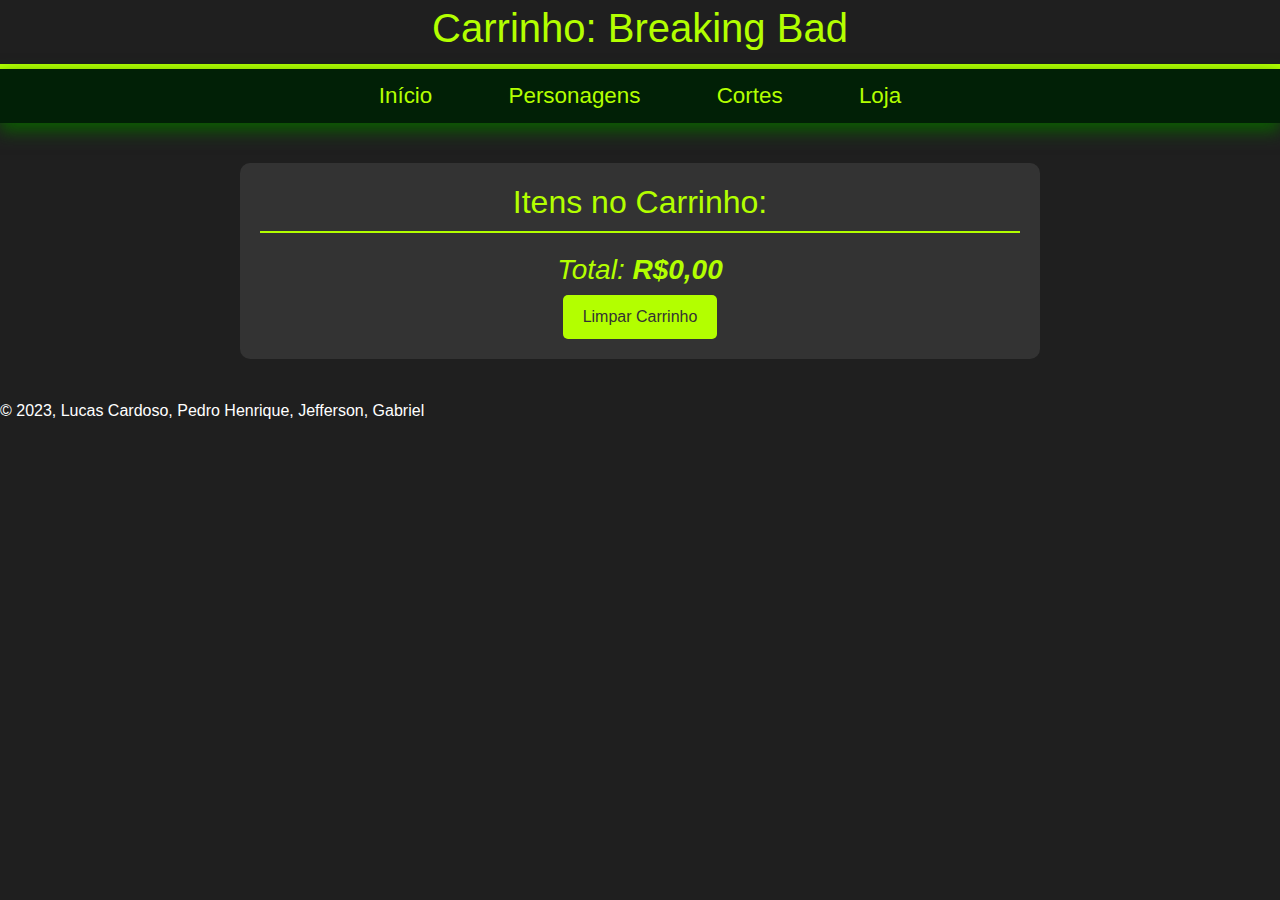
==== carrinho.html @ 90cfb570 "adicionado as tags css de grid para a página de Cortes, código limpo e detalhado e correções de inco" ====
<!DOCTYPE html>
<html lang="pt-br">

<head>
    <meta charset="UTF-8">
    <meta name="viewport" content="width=device-width, initial-scale=1">
    <meta name="description" content="Carrinho de Compras - Loja Breaking Bad">
    <meta name="keywords" content="Breaking Bad, Loja, Carrinho">
    <meta name="author" content="Lucas Cardoso ">
    <title>Carrinho - Loja Breaking Bad</title>
    <link rel="shortcut icon" href="imagens/breakingbad2.jfif" alt="Foto Breaking Bad">
    <link rel="stylesheet" href="https://stackpath.bootstrapcdn.com/bootstrap/4.3.1/css/bootstrap.min.css">
    <link rel="stylesheet" href="style.css">
</head>

<!DOCTYPE html>
<html lang="pt-br">

<head>
    <meta charset="UTF-8">
    <meta name="viewport" content="width=device-width, initial-scale=1">
    <meta name="description" content="Carrinho de Compras - Loja Breaking Bad">
    <meta name="keywords" content="Breaking Bad, Loja, Carrinho">
    <meta name="author" content="Lucas Cardoso ">
    <title>Carrinho | Loja Breaking Bad</title>
    <link rel="shortcut icon" href="imagens/breakingbad2.jfif" alt="Foto Breaking Bad">
    <link rel="stylesheet" href="style.css">
</head>

<body onload="carregarCarrinho()">
    <header>
        <h1>Carrinho: Breaking Bad</h1>
    </header>

    <nav>
        <a href="index.html">Início</a>
        <a href="personagens.html">Personagens</a>
        <a href="cortes.html">Cortes</a>
        <a href="loja.html">Loja</a>
    </nav>

    <section class="product">
        <h2>Itens no Carrinho:</h2>
        <h3 id="total">Total: <strong>R$0,00</h3></strong>
        <button class="btn-buy" onclick="limparCarrinho()">Limpar Carrinho</button>
    </section>

    <footer>
        <p>© 2023, Lucas Cardoso, Pedro Henrique, Jefferson, Gabriel</p>
    </footer>


</body>

</html>


</body>

</html>
---- style.css ----
body {
  font-family: "Roboto", Arial, sans-serif;
  margin: 0;
  padding: 0;
  background-color: #1f1f1f;
  color: #fff;
  line-height: 1.5;
}

@font-face {
  font-family: "HeartBreakingBadFont";
  src: url("fonts/HeartBreakingBadFont.woff2") format("woff2");
  font-weight: normal;
  font-style: normal;
}

.botao-imagem {
  position: absolute;
  top: 50%;
  background-color: #b3ff00;
  border: none;
  border-radius: 50%;
  width: 50px;
  height: 50px;
  cursor: pointer;
  display: flex;
  justify-content: center;
  align-items: center;
  font-size: 20px;
  color: #1f1f1f;
  transition: background-color 0.3s;
}

.botao-imagem:hover {
  background-color: #4ccf6d;
}

.botao-retroceder {
  left: 130px;
  transform: translateY(-50%);
}

.botao-avançar {
  right: 130px;
  transform: translateY(-50%);
}

.titulo-principal {
  font-family: "HeartBreakingBadFont", sans-serif;
  font-size: 80px;
  margin: 0;
  padding: 0;
}

header {
  background-color: #1f1f1f;
  padding: 4px 4px;
  text-align: center;
  color: #b3ff00;
  box-shadow: 0 4px 8px rgba(0, 0, 0, 0.1);
  border-bottom: 5px solid #b3ff00;
}

.header-image {
  width: 80%;
  height: 50vh;
  object-fit: cover;
  display: block;
  margin: 20px auto;
  border-radius: 10px;
  box-shadow: 0px 4px 10px rgba(0, 0, 0, 0.5);
}

header a,
nav a,
.post a {
  transition: color 0.3s, background-color 0.3s;
}

header a:hover {
  color: #b3ff00;
}

nav {
  background-color: #012006;
  padding: 10px 0;
  text-align: center;
  font-size: 1.4em;
  position: sticky;
  top: 0;
  z-index: 1000;
  box-shadow: 0 8px 16px rgba(11, 94, 0, 0.993);
}

nav a {
  color: #b3ff00;
  margin: 0 20px;
  text-decoration: none;
  padding: 10px 15px;
  border-radius: 5px;
  transition: background-color 0.3s, color 0.3s;
}

nav a:hover,
nav a:focus,
nav a:active {
  background-color: #b3ff00;
  color: #333;
}

.characters-container {
  display: flex;
  flex-wrap: wrap;
  justify-content: space-around;
  margin: 0 auto;
  max-width: 1600px;
  padding: 25px;
  font-size: medium;
}

.character {
  flex-basis: calc(50% - 40px);
  box-sizing: border-box;
  margin: 20px;
  padding: 20px;
  background-color: #333;
  border-radius: 15px;
  box-shadow: 0 4px 8px rgba(0, 0, 0, 0.1);
  transition: transform 0.3s, box-shadow 0.3s;
  font-family: "Times New Roman", Times, serif;
  font-size: 19px;
}

.character:hover {
  transform: translateY(-10px);
  box-shadow: 0 8px 16px rgba(0, 0, 0, 0.2);
}

.character img {
  width: 80px;
  height: auto;
  border-radius: 50%;
  margin-right: 15px;
}

.character-info {
  display: flex;
  align-items: center;
}

h2,
aside h3,
.post h2,
.post p {
  color: #b3ff00;
}

aside {
  background-color: #333;
  padding: 10px 20px;
  border-radius: 30px;
  width: 390px;
  margin-right: 20px;
  margin-left: 35px;
  box-shadow: 0 8px 16px rgba(11, 94, 0, 0.993);
  border: 2px solid #b3ff00;
  clear: both;
}

aside ul li a {
  color: #4ccf6d;
  text-decoration: none;
  font-weight: 500;
  padding: 5px 10px;
  border-radius: 5px;
  transition: background-color 0.3s, color 0.3s;
  background: rgba(0, 0, 0, 0.1);
}

aside ul li a:hover,
aside ul li a:focus {
  background-color: #4ccf6d;
  color: #1f1f1f;
  text-decoration: underline;
}

aside a img {
  margin-right: 5px;
  vertical-align: middle;
}

.post {
  background-color: #1e1e1e;
  padding: 40px;
  margin-bottom: 40px;
  border: 1px solid #b3ff00;
  border-radius: 35px;
  margin: 20px 40px 40px;
  box-shadow: 0 8px 16px rgba(11, 94, 0, 0.993);
}

.post p {
  color: #ddd;
  font-size: 21px;
  line-height: 1.6;
  margin-bottom: 40px;
  font-family: "Times New Roman", Times, serif;
}

.post a {
  color: #000000;
  text-decoration: none;
  background-color: #98b94a;
  padding: 8px 12px;
  border-radius: 3px;
  transition: background-color 0.3s, color 0.3s;
}

.post a:hover {
  background-color: #333;
  color: #b3ff00;
}

.episode,
.episode1,
.episode2,
.episode3 {
  max-width: 800px;
  margin: 20px auto;
  padding: 5px 10px 20px 10px;
  background-color: #333;
  border-radius: 10px;
  transition: background-color 0.3s;
  display: flex;
  flex-direction: column;
  align-items: center;
  border: 3px solid #b3ff00;
  margin-top: 30px;
  border-radius: 5px;
}

.episode:hover {
  background-color: #444;
}

.episode img {
  width: 100%;
  height: auto;
  border-radius: 10px;
  margin-bottom: 15px;
}

.product {
  max-width: 800px;
  margin: 40px auto;
  padding: 20px;
  background-color: #333;
  border-radius: 10px;
  text-align: center;
  transition: all 0.5s;
}

.product:hover {
  transform: translate(-5px, -5px);
}

.product h2 {
  margin-bottom: 20px;
  border-bottom: 2px solid #b3ff00;
  padding-bottom: 10px;
}

.cart-item {
  background-color: #1f1f1f;
  border: 1px solid #b3ff00;
  padding: 20px;
  margin-bottom: 20px;
  display: flex;
  align-items: center;
  justify-content: space-between;
}

.cart-item img {
  max-width: 70px;
  margin-right: 20px;
}

.cart-item p {
  flex: 1;
  margin: 0 10px;
}

.btn-buy {
  background-color: #b3ff00;
  color: #333;
  padding: 10px 20px;
  border: none;
  cursor: pointer;
  border-radius: 5px;
}

.btn-buy:hover {
  background-color: #4ccf6d;
}

.footer {
  background-color: #1f1f1f;
  padding: 10px;
  text-align: center;
  color: #b3ff00;
  bottom: 0;
  width: 100%;
  box-sizing: border-box;
  display: flex;
  justify-content: center;
  align-items: flex-end;
}

.link-icon {
  width: 24px;
  height: 24px;
}

a {
  color: aqua;
}

@media (max-width: 768px) {
  body {
    font-size: 16px;
  }

  .titulo-principal {
    font-size: 50px;
  }

  .botao-imagem {
    width: 40px;
    height: 40px;
    font-size: 18px;
  }

  .botao-retroceder {
    left: 30px;
  }

  .botao-avançar {
    right: 30px;
  }

  header {
    padding: 2px 2px;
  }

  .header-image {
    width: 100%;
    height: 30vh;
  }

  nav {
    font-size: 1.2em;
  }

  .characters-container {
    padding: 15px;
  }

  .character {
    flex-basis: 100%;
    margin: 10px;
    padding: 10px;
  }

  aside {
    width: 100%;
    margin: 10px 0;
  }

  .post {
    margin: 10px 20px 20px;
  }

  .episode {
    max-width: 100%;
    margin: 10px 0;
  }

  .product {
    max-width: 100%;
    margin: 20px 0;
  }

  .footer {
    display: flex;
    justify-content: center;
    align-items: flex-end;
  }
}

.back-to-top {
  display: none;
  position: fixed;
  bottom: 20px;
  right: 20px;
  background-color: rgba(11, 94, 0, 0.993);
  color: whitesmoke;
  border-radius: 50%;
  cursor: pointer;
  font-size: 20px;
  z-index: 1010;
  opacity: 0.9;
  transition: opacity 0.3s, transform 0.3s;
  box-shadow: 0 4px 12px rgba(0, 0, 0, 0.4);
  text-align: center;
  border: 1px solid #333;
  width: 50px;
  height: 50px;
  line-height: 50px;
}

.back-to-top i {
  line-height: 50px;
}

#total {
  color: #b3ff00;
  font-style: italic;
}

#grade {
    grid-template-rows: repeat(7, 1fr);
    grid-template-columns: 50% 50%;
  
    grid-template-areas:
      "titulo-principal titulo-principal"
      "nav nav"
      "episode episode"
      "episode1 episode1"
      "episode2 episode2"
      "episode3 episode3"
      "footer footer";
  }
---- style.css ----
body {
  font-family: "Roboto", Arial, sans-serif;
  margin: 0;
  padding: 0;
  background-color: #1f1f1f;
  color: #fff;
  line-height: 1.5;
}

@font-face {
  font-family: "HeartBreakingBadFont";
  src: url("fonts/HeartBreakingBadFont.woff2") format("woff2");
  font-weight: normal;
  font-style: normal;
}

.botao-imagem {
  position: absolute;
  top: 50%;
  background-color: #b3ff00;
  border: none;
  border-radius: 50%;
  width: 50px;
  height: 50px;
  cursor: pointer;
  display: flex;
  justify-content: center;
  align-items: center;
  font-size: 20px;
  color: #1f1f1f;
  transition: background-color 0.3s;
}

.botao-imagem:hover {
  background-color: #4ccf6d;
}

.botao-retroceder {
  left: 130px;
  transform: translateY(-50%);
}

.botao-avançar {
  right: 130px;
  transform: translateY(-50%);
}

.titulo-principal {
  font-family: "HeartBreakingBadFont", sans-serif;
  font-size: 80px;
  margin: 0;
  padding: 0;
}

header {
  background-color: #1f1f1f;
  padding: 4px 4px;
  text-align: center;
  color: #b3ff00;
  box-shadow: 0 4px 8px rgba(0, 0, 0, 0.1);
  border-bottom: 5px solid #b3ff00;
}

.header-image {
  width: 80%;
  height: 50vh;
  object-fit: cover;
  display: block;
  margin: 20px auto;
  border-radius: 10px;
  box-shadow: 0px 4px 10px rgba(0, 0, 0, 0.5);
}

header a,
nav a,
.post a {
  transition: color 0.3s, background-color 0.3s;
}

header a:hover {
  color: #b3ff00;
}

nav {
  background-color: #012006;
  padding: 10px 0;
  text-align: center;
  font-size: 1.4em;
  position: sticky;
  top: 0;
  z-index: 1000;
  box-shadow: 0 8px 16px rgba(11, 94, 0, 0.993);
}

nav a {
  color: #b3ff00;
  margin: 0 20px;
  text-decoration: none;
  padding: 10px 15px;
  border-radius: 5px;
  transition: background-color 0.3s, color 0.3s;
}

nav a:hover,
nav a:focus,
nav a:active {
  background-color: #b3ff00;
  color: #333;
}

.characters-container {
  display: flex;
  flex-wrap: wrap;
  justify-content: space-around;
  margin: 0 auto;
  max-width: 1600px;
  padding: 25px;
  font-size: medium;
}

.character {
  flex-basis: calc(50% - 40px);
  box-sizing: border-box;
  margin: 20px;
  padding: 20px;
  background-color: #333;
  border-radius: 15px;
  box-shadow: 0 4px 8px rgba(0, 0, 0, 0.1);
  transition: transform 0.3s, box-shadow 0.3s;
  font-family: "Times New Roman", Times, serif;
  font-size: 19px;
}

.character:hover {
  transform: translateY(-10px);
  box-shadow: 0 8px 16px rgba(0, 0, 0, 0.2);
}

.character img {
  width: 80px;
  height: auto;
  border-radius: 50%;
  margin-right: 15px;
}

.character-info {
  display: flex;
  align-items: center;
}

h2,
aside h3,
.post h2,
.post p {
  color: #b3ff00;
}

aside {
  background-color: #333;
  padding: 10px 20px;
  border-radius: 30px;
  width: 390px;
  margin-right: 20px;
  margin-left: 35px;
  box-shadow: 0 8px 16px rgba(11, 94, 0, 0.993);
  border: 2px solid #b3ff00;
  clear: both;
}

aside ul li a {
  color: #4ccf6d;
  text-decoration: none;
  font-weight: 500;
  padding: 5px 10px;
  border-radius: 5px;
  transition: background-color 0.3s, color 0.3s;
  background: rgba(0, 0, 0, 0.1);
}

aside ul li a:hover,
aside ul li a:focus {
  background-color: #4ccf6d;
  color: #1f1f1f;
  text-decoration: underline;
}

aside a img {
  margin-right: 5px;
  vertical-align: middle;
}

.post {
  background-color: #1e1e1e;
  padding: 40px;
  margin-bottom: 40px;
  border: 1px solid #b3ff00;
  border-radius: 35px;
  margin: 20px 40px 40px;
  box-shadow: 0 8px 16px rgba(11, 94, 0, 0.993);
}

.post p {
  color: #ddd;
  font-size: 21px;
  line-height: 1.6;
  margin-bottom: 40px;
  font-family: "Times New Roman", Times, serif;
}

.post a {
  color: #000000;
  text-decoration: none;
  background-color: #98b94a;
  padding: 8px 12px;
  border-radius: 3px;
  transition: background-color 0.3s, color 0.3s;
}

.post a:hover {
  background-color: #333;
  color: #b3ff00;
}

.episode,
.episode1,
.episode2,
.episode3 {
  max-width: 800px;
  margin: 20px auto;
  padding: 5px 10px 20px 10px;
  background-color: #333;
  border-radius: 10px;
  transition: background-color 0.3s;
  display: flex;
  flex-direction: column;
  align-items: center;
  border: 3px solid #b3ff00;
  margin-top: 30px;
  border-radius: 5px;
}

.episode:hover {
  background-color: #444;
}

.episode img {
  width: 100%;
  height: auto;
  border-radius: 10px;
  margin-bottom: 15px;
}

.product {
  max-width: 800px;
  margin: 40px auto;
  padding: 20px;
  background-color: #333;
  border-radius: 10px;
  text-align: center;
  transition: all 0.5s;
}

.product:hover {
  transform: translate(-5px, -5px);
}

.product h2 {
  margin-bottom: 20px;
  border-bottom: 2px solid #b3ff00;
  padding-bottom: 10px;
}

.cart-item {
  background-color: #1f1f1f;
  border: 1px solid #b3ff00;
  padding: 20px;
  margin-bottom: 20px;
  display: flex;
  align-items: center;
  justify-content: space-between;
}

.cart-item img {
  max-width: 70px;
  margin-right: 20px;
}

.cart-item p {
  flex: 1;
  margin: 0 10px;
}

.btn-buy {
  background-color: #b3ff00;
  color: #333;
  padding: 10px 20px;
  border: none;
  cursor: pointer;
  border-radius: 5px;
}

.btn-buy:hover {
  background-color: #4ccf6d;
}

.footer {
  background-color: #1f1f1f;
  padding: 10px;
  text-align: center;
  color: #b3ff00;
  bottom: 0;
  width: 100%;
  box-sizing: border-box;
  display: flex;
  justify-content: center;
  align-items: flex-end;
}

.link-icon {
  width: 24px;
  height: 24px;
}

a {
  color: aqua;
}

@media (max-width: 768px) {
  body {
    font-size: 16px;
  }

  .titulo-principal {
    font-size: 50px;
  }

  .botao-imagem {
    width: 40px;
    height: 40px;
    font-size: 18px;
  }

  .botao-retroceder {
    left: 30px;
  }

  .botao-avançar {
    right: 30px;
  }

  header {
    padding: 2px 2px;
  }

  .header-image {
    width: 100%;
    height: 30vh;
  }

  nav {
    font-size: 1.2em;
  }

  .characters-container {
    padding: 15px;
  }

  .character {
    flex-basis: 100%;
    margin: 10px;
    padding: 10px;
  }

  aside {
    width: 100%;
    margin: 10px 0;
  }

  .post {
    margin: 10px 20px 20px;
  }

  .episode {
    max-width: 100%;
    margin: 10px 0;
  }

  .product {
    max-width: 100%;
    margin: 20px 0;
  }

  .footer {
    display: flex;
    justify-content: center;
    align-items: flex-end;
  }
}

.back-to-top {
  display: none;
  position: fixed;
  bottom: 20px;
  right: 20px;
  background-color: rgba(11, 94, 0, 0.993);
  color: whitesmoke;
  border-radius: 50%;
  cursor: pointer;
  font-size: 20px;
  z-index: 1010;
  opacity: 0.9;
  transition: opacity 0.3s, transform 0.3s;
  box-shadow: 0 4px 12px rgba(0, 0, 0, 0.4);
  text-align: center;
  border: 1px solid #333;
  width: 50px;
  height: 50px;
  line-height: 50px;
}

.back-to-top i {
  line-height: 50px;
}

#total {
  color: #b3ff00;
  font-style: italic;
}

#grade {
    grid-template-rows: repeat(7, 1fr);
    grid-template-columns: 50% 50%;
  
    grid-template-areas:
      "titulo-principal titulo-principal"
      "nav nav"
      "episode episode"
      "episode1 episode1"
      "episode2 episode2"
      "episode3 episode3"
      "footer footer";
  }
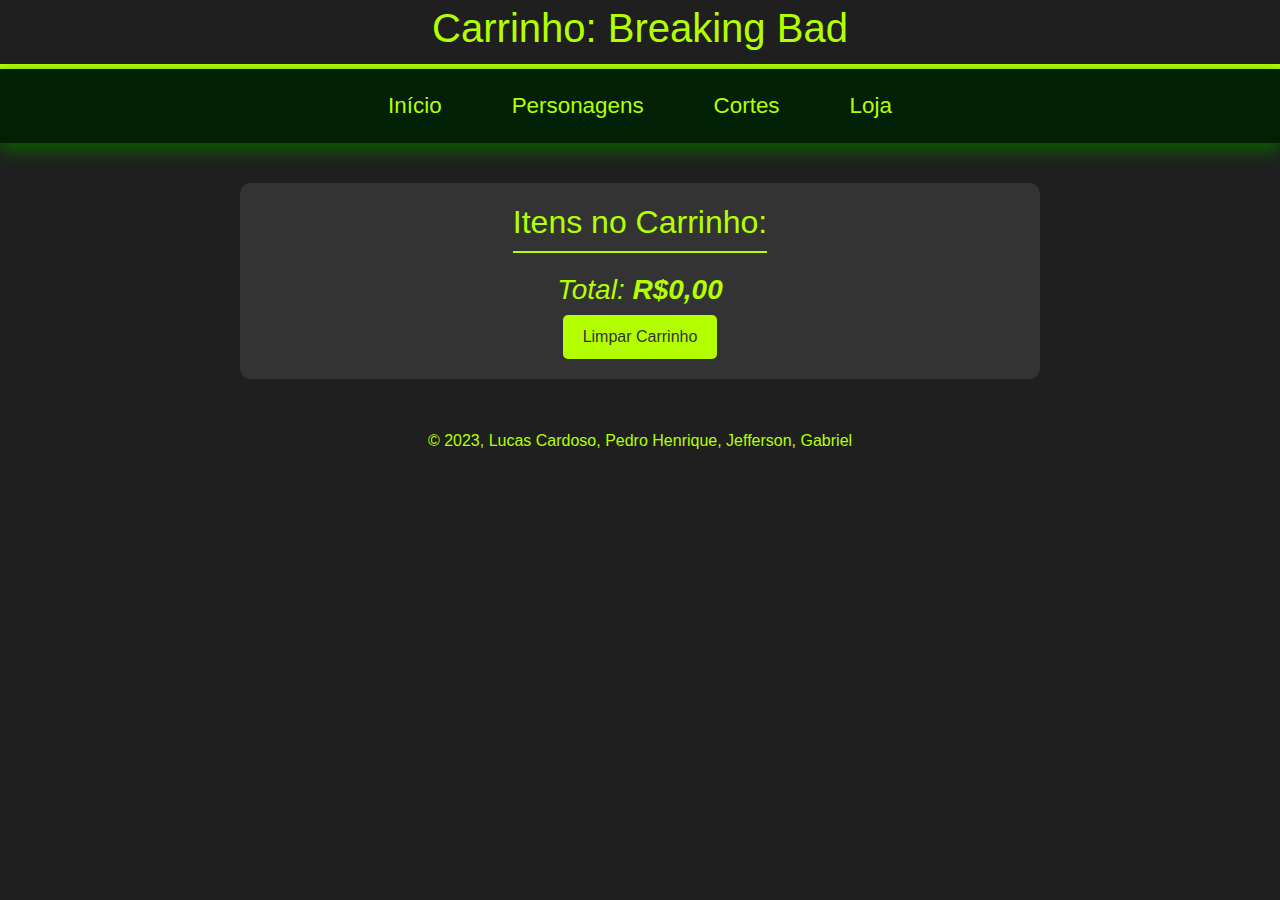
==== commit 7b16d9d5: "Correção do footer na página Carrinho." ====
--- a/carrinho.html
+++ b/carrinho.html
@@ -45,7 +45,7 @@
         <button class="btn-buy" onclick="limparCarrinho()">Limpar Carrinho</button>
     </section>
 
-    <footer>
+    <footer class="footer">
         <p>© 2023, Lucas Cardoso, Pedro Henrique, Jefferson, Gabriel</p>
     </footer>
 
--- a/style.css
+++ b/style.css
@@ -59,6 +59,8 @@
   color: #b3ff00;
   box-shadow: 0 4px 8px rgba(0, 0, 0, 0.1);
   border-bottom: 5px solid #b3ff00;
+  display: flex;
+  justify-content: center;
 }
 
 .header-image {
@@ -90,6 +92,10 @@
   top: 0;
   z-index: 1000;
   box-shadow: 0 8px 16px rgba(11, 94, 0, 0.993);
+  display: flex;
+  flex-wrap: nowrap;
+  flex-direction: row;
+  justify-content: center;
 }
 
 nav a {
@@ -221,10 +227,8 @@
   color: #b3ff00;
 }
 
-.episode,
-.episode1,
-.episode2,
-.episode3 {
+
+.clip {
   max-width: 800px;
   margin: 20px auto;
   padding: 5px 10px 20px 10px;
@@ -239,25 +243,71 @@
   border-radius: 5px;
 }
 
-.episode:hover {
+.clip:hover {
   background-color: #444;
 }
 
-.episode img {
+.clip img {
   width: 100%;
   height: auto;
   border-radius: 10px;
   margin-bottom: 15px;
 }
 
+/*#grade_produtos {
+  display: grid;
+
+  grid-template-columns: 1fr 800px 1fr;
+  grid-template-rows: 705.9px repeat(5, 1fr);
+
+  grid-template-areas:
+    ". p1 ."
+    ". p2 ."
+    ". p3 ."
+    ". p4 ."
+    ". p5 ."
+    ". p6 ."
+  ;
+}
+
+#p1 {
+  grid-area: p1;
+}
+
+#p2 {
+  grid-area: p2;
+}
+
+#p3 {
+  grid-area: p3;
+}
+
+#p4 {
+  grid-area: p4;
+}
+
+#p5 {
+  grid-area: p5;
+}
+
+#p6 {
+  grid-area: p6;
+}
+*/
+
 .product {
-  max-width: 800px;
+  width: 800px;
   margin: 40px auto;
   padding: 20px;
   background-color: #333;
   border-radius: 10px;
   text-align: center;
   transition: all 0.5s;
+  grid-area: product;
+  display: flex;
+  flex-direction: column;
+  align-items: center;
+
 }
 
 .product:hover {
@@ -314,6 +364,7 @@
   display: flex;
   justify-content: center;
   align-items: flex-end;
+  
 }
 
 .link-icon {
@@ -427,16 +478,3 @@
   font-style: italic;
 }
 
-#grade {
-    grid-template-rows: repeat(7, 1fr);
-    grid-template-columns: 50% 50%;
-  
-    grid-template-areas:
-      "titulo-principal titulo-principal"
-      "nav nav"
-      "episode episode"
-      "episode1 episode1"
-      "episode2 episode2"
-      "episode3 episode3"
-      "footer footer";
-  }--- a/style.css
+++ b/style.css
@@ -59,6 +59,8 @@
   color: #b3ff00;
   box-shadow: 0 4px 8px rgba(0, 0, 0, 0.1);
   border-bottom: 5px solid #b3ff00;
+  display: flex;
+  justify-content: center;
 }
 
 .header-image {
@@ -90,6 +92,10 @@
   top: 0;
   z-index: 1000;
   box-shadow: 0 8px 16px rgba(11, 94, 0, 0.993);
+  display: flex;
+  flex-wrap: nowrap;
+  flex-direction: row;
+  justify-content: center;
 }
 
 nav a {
@@ -221,10 +227,8 @@
   color: #b3ff00;
 }
 
-.episode,
-.episode1,
-.episode2,
-.episode3 {
+
+.clip {
   max-width: 800px;
   margin: 20px auto;
   padding: 5px 10px 20px 10px;
@@ -239,25 +243,71 @@
   border-radius: 5px;
 }
 
-.episode:hover {
+.clip:hover {
   background-color: #444;
 }
 
-.episode img {
+.clip img {
   width: 100%;
   height: auto;
   border-radius: 10px;
   margin-bottom: 15px;
 }
 
+/*#grade_produtos {
+  display: grid;
+
+  grid-template-columns: 1fr 800px 1fr;
+  grid-template-rows: 705.9px repeat(5, 1fr);
+
+  grid-template-areas:
+    ". p1 ."
+    ". p2 ."
+    ". p3 ."
+    ". p4 ."
+    ". p5 ."
+    ". p6 ."
+  ;
+}
+
+#p1 {
+  grid-area: p1;
+}
+
+#p2 {
+  grid-area: p2;
+}
+
+#p3 {
+  grid-area: p3;
+}
+
+#p4 {
+  grid-area: p4;
+}
+
+#p5 {
+  grid-area: p5;
+}
+
+#p6 {
+  grid-area: p6;
+}
+*/
+
 .product {
-  max-width: 800px;
+  width: 800px;
   margin: 40px auto;
   padding: 20px;
   background-color: #333;
   border-radius: 10px;
   text-align: center;
   transition: all 0.5s;
+  grid-area: product;
+  display: flex;
+  flex-direction: column;
+  align-items: center;
+
 }
 
 .product:hover {
@@ -314,6 +364,7 @@
   display: flex;
   justify-content: center;
   align-items: flex-end;
+  
 }
 
 .link-icon {
@@ -427,16 +478,3 @@
   font-style: italic;
 }
 
-#grade {
-    grid-template-rows: repeat(7, 1fr);
-    grid-template-columns: 50% 50%;
-  
-    grid-template-areas:
-      "titulo-principal titulo-principal"
-      "nav nav"
-      "episode episode"
-      "episode1 episode1"
-      "episode2 episode2"
-      "episode3 episode3"
-      "footer footer";
-  }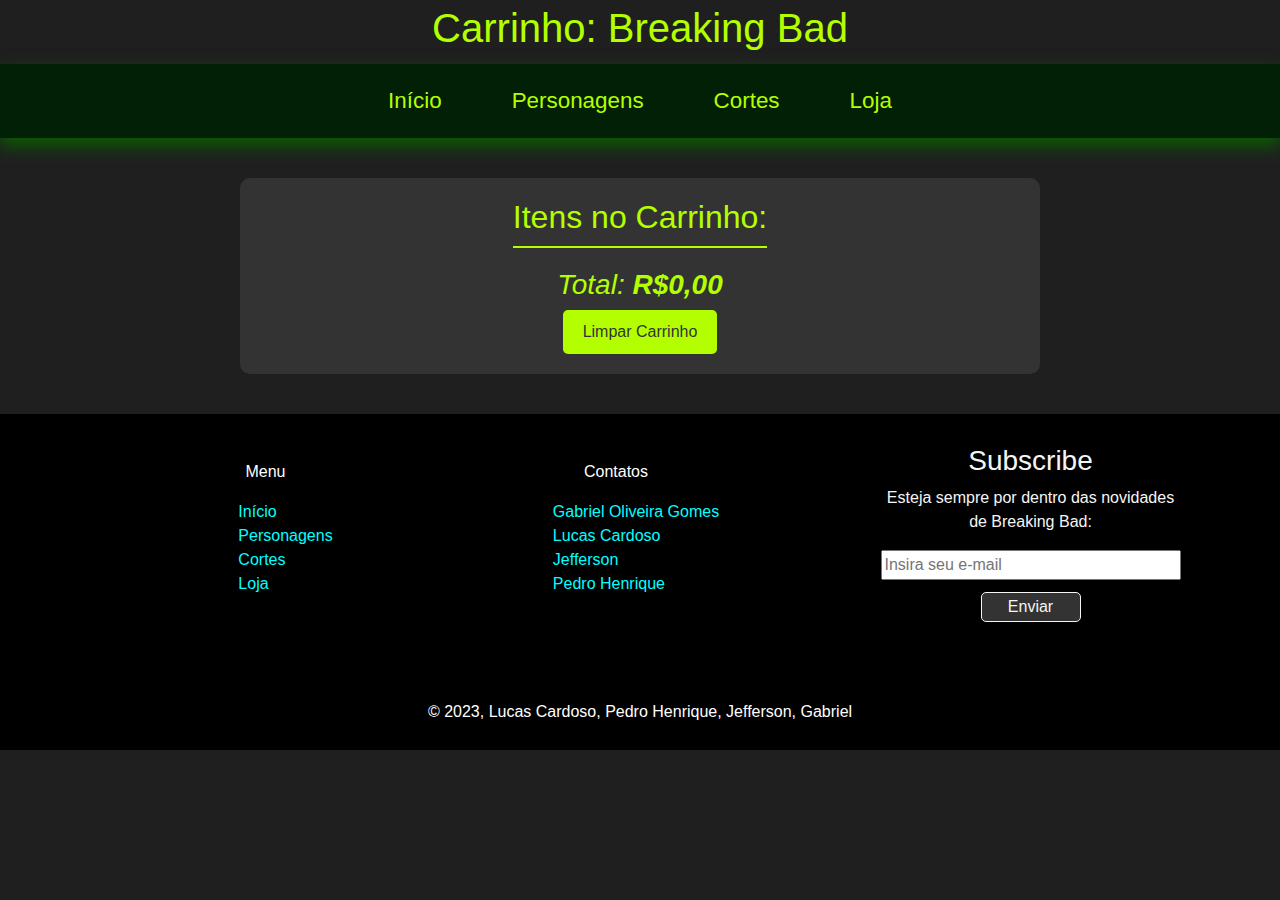
==== commit 1ebe50fc: "retirada a estrutura de pasta pages" ====
--- a/carrinho.html
+++ b/carrinho.html
@@ -1,60 +1,92 @@
-<!DOCTYPE html>
-<html lang="pt-br">
-
-<head>
-    <meta charset="UTF-8">
-    <meta name="viewport" content="width=device-width, initial-scale=1">
-    <meta name="description" content="Carrinho de Compras - Loja Breaking Bad">
-    <meta name="keywords" content="Breaking Bad, Loja, Carrinho">
-    <meta name="author" content="Lucas Cardoso ">
-    <title>Carrinho - Loja Breaking Bad</title>
-    <link rel="shortcut icon" href="imagens/breakingbad2.jfif" alt="Foto Breaking Bad">
-    <link rel="stylesheet" href="https://stackpath.bootstrapcdn.com/bootstrap/4.3.1/css/bootstrap.min.css">
-    <link rel="stylesheet" href="style.css">
-</head>
-
-<!DOCTYPE html>
-<html lang="pt-br">
-
-<head>
-    <meta charset="UTF-8">
-    <meta name="viewport" content="width=device-width, initial-scale=1">
-    <meta name="description" content="Carrinho de Compras - Loja Breaking Bad">
-    <meta name="keywords" content="Breaking Bad, Loja, Carrinho">
-    <meta name="author" content="Lucas Cardoso ">
-    <title>Carrinho | Loja Breaking Bad</title>
-    <link rel="shortcut icon" href="imagens/breakingbad2.jfif" alt="Foto Breaking Bad">
-    <link rel="stylesheet" href="style.css">
-</head>
-
-<body onload="carregarCarrinho()">
-    <header>
-        <h1>Carrinho: Breaking Bad</h1>
-    </header>
-
-    <nav>
-        <a href="index.html">Início</a>
-        <a href="personagens.html">Personagens</a>
-        <a href="cortes.html">Cortes</a>
-        <a href="loja.html">Loja</a>
-    </nav>
-
-    <section class="product">
-        <h2>Itens no Carrinho:</h2>
-        <h3 id="total">Total: <strong>R$0,00</h3></strong>
-        <button class="btn-buy" onclick="limparCarrinho()">Limpar Carrinho</button>
-    </section>
-
-    <footer class="footer">
-        <p>© 2023, Lucas Cardoso, Pedro Henrique, Jefferson, Gabriel</p>
-    </footer>
-
-
-</body>
-
-</html>
-
-
-</body>
-
+<!DOCTYPE html>
+<html lang="pt-br">
+
+<head>
+    <meta charset="UTF-8">
+    <meta name="viewport" content="width=device-width, initial-scale=1">
+    <meta name="description" content="Carrinho de Compras - Loja Breaking Bad">
+    <meta name="keywords" content="Breaking Bad, Loja, Carrinho">
+    <meta name="author" content="Lucas Cardoso ">
+    <title>Carrinho - Loja Breaking Bad</title>
+    <link rel="shortcut icon" href="imagens/breakingbad2.jfif" alt="Foto Breaking Bad">
+    <link rel="stylesheet" href="https://stackpath.bootstrapcdn.com/bootstrap/4.3.1/css/bootstrap.min.css">
+    <link rel="stylesheet" href="/css/style.css">
+</head>
+
+<!DOCTYPE html>
+<html lang="pt-br">
+
+<head>
+    <meta charset="UTF-8">
+    <meta name="viewport" content="width=device-width, initial-scale=1">
+    <meta name="description" content="Carrinho de Compras - Loja Breaking Bad">
+    <meta name="keywords" content="Breaking Bad, Loja, Carrinho">
+    <meta name="author" content="Lucas Cardoso ">
+    <title>Carrinho | Loja Breaking Bad</title>
+    <link rel="shortcut icon" href="imagens/breakingbad2.jfif" alt="Foto Breaking Bad">
+    <link rel="stylesheet" href="style.css">
+</head>
+
+<body onload="carregarCarrinho()">
+    <header>
+        <h1>Carrinho: Breaking Bad</h1>
+    </header>
+
+    <nav>
+        <a href="index.html">Início</a>
+        <a href="personagens.html">Personagens</a>
+        <a href="cortes.html">Cortes</a>
+        <a href="loja.html">Loja</a>
+    </nav>
+
+    <section class="product">
+        <h2>Itens no Carrinho:</h2>
+        <h3 id="total">Total: <strong>R$0,00</h3></strong>
+        <button class="btn-buy" onclick="limparCarrinho()">Limpar Carrinho</button>
+    </section>
+
+    <!-- Rodapé da página -->
+    <footer class="footer-bottom">
+        <div id="grade">
+            <div class="nav_footer">
+                <p>Menu</p>
+                <ul class="footer_list">
+                    <li><a href="/index.html">Início</a></li>
+                    <li><a href="personagens.html">Personagens</a></li>
+                    <li><a href="cortes.html">Cortes</a></li>
+                    <li><a href="loja.html">Loja</a></li>
+                </ul>
+            </div>
+
+            <div class="nav_contact">
+                <p>Contatos</p>
+                <ul class="footer_list">
+                    <li><a href="https://www.linkedin.com/in/gabriel-oliveira-pm/">Gabriel Oliveira Gomes</a></li>
+                    <li><a href="#">Lucas Cardoso</a></li>
+                    <li><a href="#">Jefferson</a></li>
+                    <li><a href="#">Pedro Henrique</a></li>
+                </ul>
+            </div>
+
+            <div class="footer_sub">
+                <h3 class="recomendacao_title">Subscribe</h3>
+                <p>Esteja sempre por dentro das novidades de Breaking Bad:</p>
+                <input id="inputVideo" type="url" placeholder="Insira seu e-mail">
+                <button id="buttonInputVideo">Enviar</button>
+            </div>
+
+        </div>
+        </div>
+
+        <p>© 2023, Lucas Cardoso, Pedro Henrique, Jefferson, Gabriel</p>
+    </footer>
+
+
+</body>
+
+</html>
+
+
+</body>
+
 </html>--- a/css/style.css
+++ b/css/style.css
@@ -0,0 +1,611 @@
+body {
+  font-family: "Roboto", Arial, sans-serif;
+  margin: 0;
+  padding: 0;
+  background-color: #1f1f1f;
+  color: #fff;
+  line-height: 1.5;
+}
+
+@font-face {
+  font-family: "HeartBreakingBadFont";
+  src: url("/breakingbad_projeto_final/fonts/HeartBreakingBadFont.woff2")
+    format("woff2");
+  font-weight: normal;
+  font-style: normal;
+}
+
+.botao-imagem {
+  position: absolute;
+  top: 50%;
+  background-color: #b3ff00;
+  border: none;
+  border-radius: 50%;
+  width: 50px;
+  height: 50px;
+  cursor: pointer;
+  display: flex;
+  justify-content: center;
+  align-items: center;
+  font-size: 20px;
+  color: #1f1f1f;
+  transition: background-color 0.3s;
+}
+
+.botao-imagem:hover {
+  background-color: #4ccf6d;
+}
+
+.botao-retroceder {
+  left: 130px;
+  transform: translateY(-50%);
+}
+
+.botao-avançar {
+  right: 130px;
+  transform: translateY(-50%);
+}
+
+.titulo-principal {
+  font-family: "HeartBreakingBadFont", sans-serif;
+  font-size: 80px;
+  margin: 0;
+  padding: 0;
+}
+
+header {
+  background-color: #1f1f1f;
+  padding: 4px 4px;
+  text-align: center;
+  color: #b3ff00;
+  box-shadow: 0 4px 8px rgba(0, 0, 0, 0.1);
+  display: flex;
+  justify-content: center;
+}
+
+.header-image {
+  width: 80%;
+  height: 50vh;
+  object-fit: cover;
+  display: block;
+  margin: 20px auto;
+  border-radius: 10px;
+  box-shadow: 0px 4px 10px rgba(0, 0, 0, 0.5);
+}
+
+header a,
+nav a,
+.post a {
+  transition: color 0.3s, background-color 0.3s;
+}
+
+header a:hover {
+  color: #b3ff00;
+}
+
+nav {
+  background-color: #012006;
+  padding: 10px 0;
+  text-align: center;
+  font-size: 1.4em;
+  position: sticky;
+  top: 0;
+  z-index: 1000;
+  box-shadow: 0 8px 16px rgba(11, 94, 0, 0.993);
+  display: flex;
+  flex-wrap: nowrap;
+  flex-direction: row;
+  justify-content: center;
+}
+
+nav a {
+  color: #b3ff00;
+  margin: 0 20px;
+  text-decoration: none;
+  padding: 10px 15px;
+  border-radius: 5px;
+  transition: background-color 0.3s, color 0.3s;
+}
+
+nav a:hover,
+nav a:focus,
+nav a:active {
+  background-color: #b3ff00;
+  color: #333;
+}
+
+.characters-container {
+  display: flex;
+  flex-wrap: wrap;
+  justify-content: space-around;
+  margin: 0 auto;
+  max-width: 1600px;
+  padding: 25px;
+  font-size: medium;
+}
+
+.character {
+  flex-basis: calc(50% - 40px);
+  box-sizing: border-box;
+  margin: 20px;
+  padding: 20px;
+  background-color: #333;
+  border-radius: 15px;
+  box-shadow: 0 4px 8px rgba(0, 0, 0, 0.1);
+  transition: transform 0.3s, box-shadow 0.3s;
+  font-family: "Times New Roman", Times, serif;
+  font-size: 19px;
+}
+
+.character:hover {
+  transform: translateY(-10px);
+  box-shadow: 0 8px 16px rgba(0, 0, 0, 0.2);
+}
+
+.character img {
+  width: 80px;
+  height: auto;
+  border-radius: 50%;
+  margin-right: 15px;
+}
+
+.character-info {
+  display: flex;
+  align-items: center;
+}
+
+h2,
+aside h3,
+.post h2,
+.post p {
+  color: #b3ff00;
+}
+
+aside {
+  background-color: #333;
+  padding: 10px 20px;
+  border-radius: 30px;
+  width: 390px;
+  margin-right: 20px;
+  margin-left: 35px;
+  box-shadow: 0 8px 16px rgba(11, 94, 0, 0.993);
+  border: 2px solid #b3ff00;
+  clear: both;
+}
+
+aside ul li a {
+  color: #4ccf6d;
+  text-decoration: none;
+  font-weight: 500;
+  padding: 5px 10px;
+  border-radius: 5px;
+  transition: background-color 0.3s, color 0.3s;
+  background: rgba(0, 0, 0, 0.1);
+}
+
+aside ul li a:hover,
+aside ul li a:focus {
+  background-color: #4ccf6d;
+  color: #1f1f1f;
+  text-decoration: underline;
+}
+
+aside a img {
+  margin-right: 5px;
+  vertical-align: middle;
+}
+
+.post {
+  background-color: #1e1e1e;
+  padding: 40px;
+  margin-bottom: 40px;
+  border: 1px solid #b3ff00;
+  border-radius: 35px;
+  margin: 20px 40px 40px;
+}
+
+.postimg {
+  background-color: #1e1e1e;
+  padding: 45px;
+  margin-bottom: 20px;
+  border: 1px solid rgba(205, 219, 203, 0.993);
+  border-radius: 35px;
+  box-shadow: 0 8px 16px rgba(205, 219, 203, 0.993);
+  transition: transform 0.3s, box-shadow 0.3s;
+  display: flex;
+  flex-direction: row;
+  flex-wrap: nowrap;
+  justify-content: space-between;
+  max-width: 90%;
+  margin-left: auto;
+  margin-right: auto;
+}
+
+.postimg iframe {
+  transition: transform 0.3s, box-shadow 0.3s;
+  border-radius: 20px;
+  margin-right: 10px;
+}
+
+.postimg iframe:hover {
+  transform: scale(1.05);
+  box-shadow: 0 8px 16px rgba(255, 255, 255, 0.6);
+}
+
+.post p {
+  color: #ddd;
+  font-size: 21px;
+  line-height: 1.6;
+  margin-bottom: 40px;
+  font-family: "Times New Roman", Times, serif;
+}
+
+.post a {
+  color: #000000;
+  text-decoration: none;
+  background-color: #98b94a;
+  padding: 8px 12px;
+  border-radius: 3px;
+  transition: background-color 0.3s, color 0.3s;
+}
+
+.post a:hover {
+  background-color: #333;
+  color: #b3ff00;
+}
+
+.trailer {
+  display: flex;
+  flex-wrap: nowrap;
+  width: 150px;
+}
+
+#b1 {
+  color: #000000;
+  text-decoration: none;
+  background-color: #98b94a;
+  padding: 8px 12px;
+  border-radius: 3px;
+  transition: background-color 0.3s, color 0.3s;
+}
+
+#b1 :hover {
+  background-color: #333;
+  color: #b3ff00;
+}
+
+.clip {
+  max-width: 800px;
+  margin: 40px auto;
+  padding: 5px 10px 20px 10px;
+  background-color: #333;
+  border-radius: 10px;
+  transition: background-color 0.3s;
+  display: flex;
+  flex-direction: column;
+  align-items: center;
+  margin-top: 30px;
+  border-radius: 10px;
+}
+
+.clip:hover {
+  background-color: #444;
+}
+
+.clip img {
+  width: 100%;
+  height: auto;
+  border-radius: 10px;
+  margin-bottom: 15px;
+}
+
+/*#grade_produtos {
+  display: grid;
+
+  grid-template-columns: 1fr 800px 1fr;
+  grid-template-rows: 705.9px repeat(5, 1fr);
+
+  grid-template-areas:
+    ". p1 ."
+    ". p2 ."
+    ". p3 ."
+    ". p4 ."
+    ". p5 ."
+    ". p6 ."
+  ;
+}
+
+#p1 {
+  grid-area: p1;
+}
+
+#p2 {
+  grid-area: p2;
+}
+
+#p3 {
+  grid-area: p3;
+}
+
+#p4 {
+  grid-area: p4;
+}
+
+#p5 {
+  grid-area: p5;
+}
+
+#p6 {
+  grid-area: p6;
+}
+*/
+
+.product {
+  width: 800px;
+  margin: 40px auto;
+  padding: 20px;
+  background-color: #333;
+  border-radius: 10px;
+  text-align: center;
+  transition: all 0.5s;
+  grid-area: product;
+  display: flex;
+  flex-direction: column;
+  align-items: center;
+}
+
+.product:hover {
+  transform: translate(-5px, -5px);
+}
+
+.product h2 {
+  margin-bottom: 20px;
+  border-bottom: 2px solid #b3ff00;
+  padding-bottom: 10px;
+}
+
+.cart-item {
+  background-color: #1f1f1f;
+  border: 1px solid #b3ff00;
+  padding: 20px;
+  margin-bottom: 20px;
+  display: flex;
+  align-items: center;
+  justify-content: space-between;
+}
+
+.cart-item img {
+  max-width: 70px;
+  margin-right: 20px;
+}
+
+.cart-item p {
+  flex: 1;
+  margin: 0 10px;
+}
+
+.btn-buy {
+  background-color: #b3ff00;
+  color: #333;
+  padding: 10px 20px;
+  border: none;
+  cursor: pointer;
+  border-radius: 5px;
+}
+
+.btn-buy:hover {
+  background-color: #4ccf6d;
+}
+
+body,
+html {
+  height: 100%;
+  margin: 0;
+  padding: 0;
+  display: flex;
+  flex-direction: column;
+}
+
+.container-fluid {
+  flex: 1;
+}
+
+.footer {
+  width: 100%;
+  border-radius: 25px;
+}
+
+.footer-bottom {
+  padding: 10px 0;
+  text-align: center;
+  background-color: #000000;
+}
+
+.link-icon {
+  width: 24px;
+  height: 24px;
+}
+
+a {
+  color: aqua;
+}
+
+@media (max-width: 768px) {
+  body {
+    font-size: 16px;
+  }
+
+  .titulo-principal {
+    font-size: 50px;
+  }
+
+  .botao-imagem {
+    width: 40px;
+    height: 40px;
+    font-size: 18px;
+  }
+
+  .botao-retroceder {
+    left: 30px;
+  }
+
+  .botao-avançar {
+    right: 30px;
+  }
+
+  header {
+    padding: 2px 2px;
+  }
+
+  .header-image {
+    width: 100%;
+    height: 30vh;
+  }
+
+  nav {
+    font-size: 1.2em;
+  }
+
+  .characters-container {
+    padding: 15px;
+  }
+
+  .character {
+    flex-basis: 100%;
+    margin: 10px;
+    padding: 10px;
+  }
+
+  aside {
+    width: 100%;
+    margin: 10px 0;
+  }
+
+  .post {
+    margin: 10px 20px 20px;
+  }
+
+  .episode {
+    max-width: 100%;
+    margin: 10px 0;
+  }
+
+  .product {
+    max-width: 100%;
+    margin: 20px 0;
+  }
+
+  .footer {
+    display: flex;
+    justify-content: center;
+    align-items: flex-end;
+  }
+}
+
+.back-to-top {
+  display: none;
+  position: fixed;
+  bottom: 20px;
+  right: 20px;
+  background-color: rgba(11, 94, 0, 0.993);
+  color: whitesmoke;
+  border-radius: 50%;
+  cursor: pointer;
+  font-size: 20px;
+  z-index: 1010;
+  opacity: 0.9;
+  transition: opacity 0.3s, transform 0.3s;
+  box-shadow: 0 4px 12px rgba(0, 0, 0, 0.4);
+  text-align: center;
+  border: 1px solid #333;
+  width: 50px;
+  height: 50px;
+  line-height: 50px;
+}
+
+.back-to-top i {
+  line-height: 50px;
+}
+
+#total {
+  color: #b3ff00;
+  font-style: italic;
+}
+
+#inputVideo {
+  width: 300px;
+  display: flex;
+  justify-content: center;
+}
+
+#buttonInputVideo {
+  width: 100px;
+  height: 30px;
+  margin-top: 12px;
+  border: 1px solid whitesmoke;
+  background-color: #333;
+  color: whitesmoke;
+  cursor: pointer;
+  border-radius: 5px;
+}
+
+.recomendacao_cont {
+  max-width: 800px;
+  margin: 20px auto;
+  padding: 5px 10px 20px 10px;
+  background-color: #333;
+  border-radius: 10px;
+  transition: background-color 0.3s;
+  display: flex;
+  flex-direction: column;
+  align-items: center;
+  margin-top: 30px;
+  border-radius: 10px;
+  color: whitesmoke;
+}
+
+.teste_footer {
+  display: flex;
+  justify-content: center;
+}
+
+.footer_list li {
+  list-style: none;
+  text-align: start;
+}
+
+/* Grid do Footer */
+
+#grade {
+  display: grid;
+
+  grid-template-rows: 6rem 6rem;
+  grid-template-columns: 12rem 14rem 15rem ;
+
+  grid-template-areas:
+    "nav_footer nav_contact footer_sub"
+    "nav_footer nav_contact footer_sub"
+    "nav_footer nav_contact footer_sub"
+    "nav_footer nav_contact footer_sub";
+
+  grid-gap: 5px;
+  justify-items: center;
+  align-items: center;
+  justify-content: space-evenly;
+  align-content: space-evenly;
+  margin: 4rem 2rem 5px 2rem;
+}
+
+.footer_sub {
+  max-width: 800px;
+  margin: 20px auto;
+  padding: 5px 10px 20px 10px;
+  border-radius: 10px;
+  transition: background-color 0.3s;
+  display: flex;
+  flex-direction: column;
+  align-items: center;
+  margin-top: 30px;
+  border-radius: 10px;
+  color: whitesmoke;
+}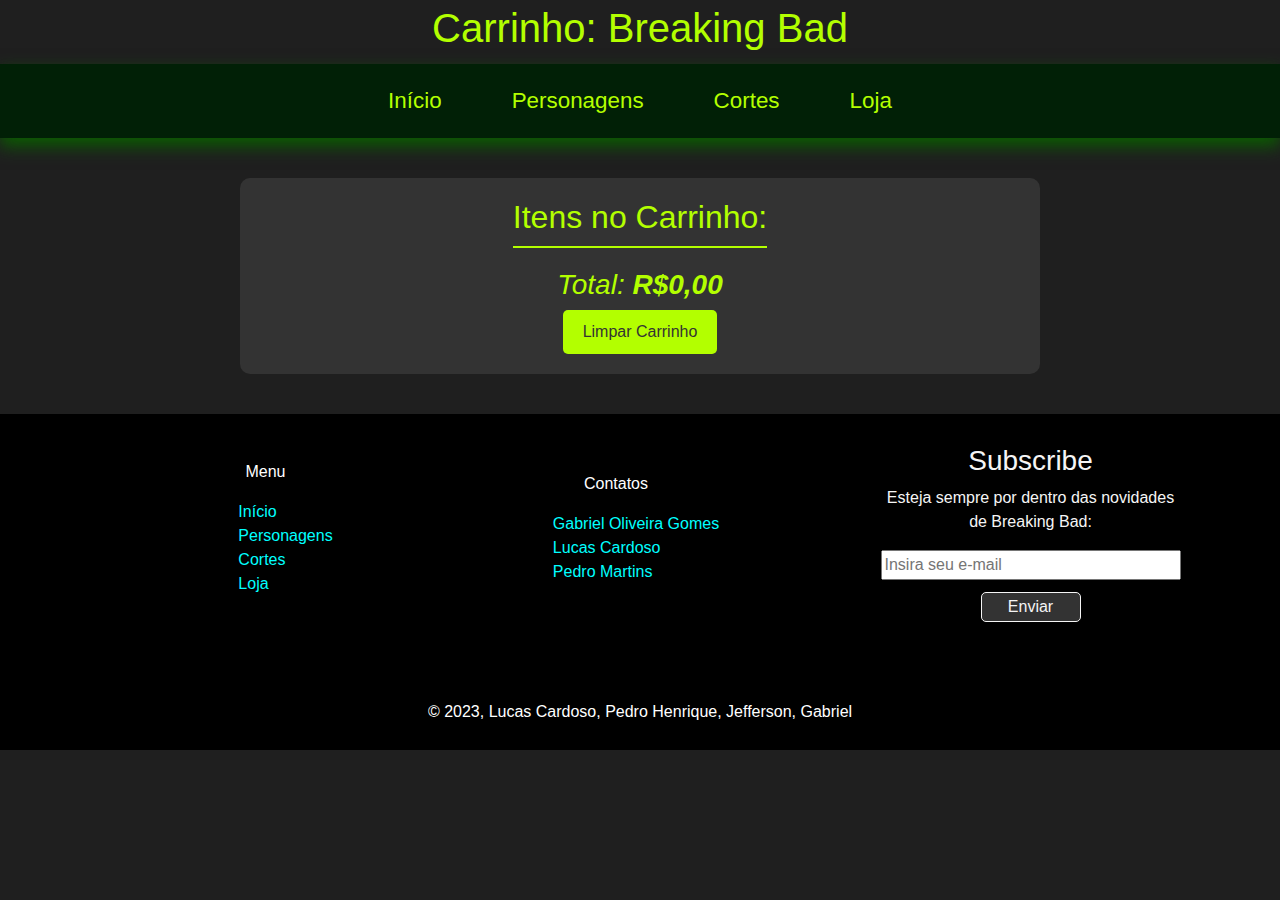
==== commit 095f8def: "Alteração no footer" ====
--- a/carrinho.html
+++ b/carrinho.html
@@ -1,92 +1,91 @@
-<!DOCTYPE html>
-<html lang="pt-br">
-
-<head>
-    <meta charset="UTF-8">
-    <meta name="viewport" content="width=device-width, initial-scale=1">
-    <meta name="description" content="Carrinho de Compras - Loja Breaking Bad">
-    <meta name="keywords" content="Breaking Bad, Loja, Carrinho">
-    <meta name="author" content="Lucas Cardoso ">
-    <title>Carrinho - Loja Breaking Bad</title>
-    <link rel="shortcut icon" href="imagens/breakingbad2.jfif" alt="Foto Breaking Bad">
-    <link rel="stylesheet" href="https://stackpath.bootstrapcdn.com/bootstrap/4.3.1/css/bootstrap.min.css">
-    <link rel="stylesheet" href="/css/style.css">
-</head>
-
-<!DOCTYPE html>
-<html lang="pt-br">
-
-<head>
-    <meta charset="UTF-8">
-    <meta name="viewport" content="width=device-width, initial-scale=1">
-    <meta name="description" content="Carrinho de Compras - Loja Breaking Bad">
-    <meta name="keywords" content="Breaking Bad, Loja, Carrinho">
-    <meta name="author" content="Lucas Cardoso ">
-    <title>Carrinho | Loja Breaking Bad</title>
-    <link rel="shortcut icon" href="imagens/breakingbad2.jfif" alt="Foto Breaking Bad">
-    <link rel="stylesheet" href="style.css">
-</head>
-
-<body onload="carregarCarrinho()">
-    <header>
-        <h1>Carrinho: Breaking Bad</h1>
-    </header>
-
-    <nav>
-        <a href="index.html">Início</a>
-        <a href="personagens.html">Personagens</a>
-        <a href="cortes.html">Cortes</a>
-        <a href="loja.html">Loja</a>
-    </nav>
-
-    <section class="product">
-        <h2>Itens no Carrinho:</h2>
-        <h3 id="total">Total: <strong>R$0,00</h3></strong>
-        <button class="btn-buy" onclick="limparCarrinho()">Limpar Carrinho</button>
-    </section>
-
-    <!-- Rodapé da página -->
-    <footer class="footer-bottom">
-        <div id="grade">
-            <div class="nav_footer">
-                <p>Menu</p>
-                <ul class="footer_list">
-                    <li><a href="/index.html">Início</a></li>
-                    <li><a href="personagens.html">Personagens</a></li>
-                    <li><a href="cortes.html">Cortes</a></li>
-                    <li><a href="loja.html">Loja</a></li>
-                </ul>
-            </div>
-
-            <div class="nav_contact">
-                <p>Contatos</p>
-                <ul class="footer_list">
-                    <li><a href="https://www.linkedin.com/in/gabriel-oliveira-pm/">Gabriel Oliveira Gomes</a></li>
-                    <li><a href="#">Lucas Cardoso</a></li>
-                    <li><a href="#">Jefferson</a></li>
-                    <li><a href="#">Pedro Henrique</a></li>
-                </ul>
-            </div>
-
-            <div class="footer_sub">
-                <h3 class="recomendacao_title">Subscribe</h3>
-                <p>Esteja sempre por dentro das novidades de Breaking Bad:</p>
-                <input id="inputVideo" type="url" placeholder="Insira seu e-mail">
-                <button id="buttonInputVideo">Enviar</button>
-            </div>
-
-        </div>
-        </div>
-
-        <p>© 2023, Lucas Cardoso, Pedro Henrique, Jefferson, Gabriel</p>
-    </footer>
-
-
-</body>
-
-</html>
-
-
-</body>
-
+<!DOCTYPE html>
+<html lang="pt-br">
+
+<head>
+    <meta charset="UTF-8">
+    <meta name="viewport" content="width=device-width, initial-scale=1">
+    <meta name="description" content="Carrinho de Compras - Loja Breaking Bad">
+    <meta name="keywords" content="Breaking Bad, Loja, Carrinho">
+    <meta name="author" content="Lucas Cardoso ">
+    <title>Carrinho - Loja Breaking Bad</title>
+    <link rel="shortcut icon" href="imagens/breakingbad2.jfif" alt="Foto Breaking Bad">
+    <link rel="stylesheet" href="https://stackpath.bootstrapcdn.com/bootstrap/4.3.1/css/bootstrap.min.css">
+    <link rel="stylesheet" href="/css/style.css">
+</head>
+
+<!DOCTYPE html>
+<html lang="pt-br">
+
+<head>
+    <meta charset="UTF-8">
+    <meta name="viewport" content="width=device-width, initial-scale=1">
+    <meta name="description" content="Carrinho de Compras - Loja Breaking Bad">
+    <meta name="keywords" content="Breaking Bad, Loja, Carrinho">
+    <meta name="author" content="Lucas Cardoso ">
+    <title>Carrinho | Loja Breaking Bad</title>
+    <link rel="shortcut icon" href="imagens/breakingbad2.jfif" alt="Foto Breaking Bad">
+    <link rel="stylesheet" href="css/style.css">
+</head>
+
+<body onload="carregarCarrinho()">
+    <header>
+        <h1>Carrinho: Breaking Bad</h1>
+    </header>
+
+    <nav>
+        <a href="index.html">Início</a>
+        <a href="personagens.html">Personagens</a>
+        <a href="cortes.html">Cortes</a>
+        <a href="loja.html">Loja</a>
+    </nav>
+
+    <section class="product">
+        <h2>Itens no Carrinho:</h2>
+        <h3 id="total">Total: <strong>R$0,00</h3></strong>
+        <button class="btn-buy" onclick="limparCarrinho()">Limpar Carrinho</button>
+    </section>
+
+    <!-- Rodapé da página -->
+    <footer class="footer-bottom">
+        <div id="grade">
+            <div class="nav_footer">
+                <p>Menu</p>
+                <ul class="footer_list">
+                    <li><a href="/index.html">Início</a></li>
+                    <li><a href="personagens.html">Personagens</a></li>
+                    <li><a href="cortes.html">Cortes</a></li>
+                    <li><a href="loja.html">Loja</a></li>
+                </ul>
+            </div>
+
+            <div class="nav_contact">
+                <p>Contatos</p>
+                <ul class="footer_list">
+                    <li><a href="https://www.linkedin.com/in/gabriel-oliveira-pm/">Gabriel Oliveira Gomes</a></li>
+                    <li><a href="https://www.linkedin.com/in/lucas-cardoso-weidner-871165205/">Lucas Cardoso</a></li>
+                    <li><a href="https://www.linkedin.com/in/pedro-martins-130b82297/">Pedro Martins</a></li>
+                </ul>
+            </div>
+
+            <div class="footer_sub">
+                <h3 class="recomendacao_title">Subscribe</h3>
+                <p>Esteja sempre por dentro das novidades de Breaking Bad:</p>
+                <input id="inputVideo" type="url" placeholder="Insira seu e-mail">
+                <button id="buttonInputVideo">Enviar</button>
+            </div>
+
+        </div>
+        </div>
+
+        <p>© 2023, Lucas Cardoso, Pedro Henrique, Jefferson, Gabriel</p>
+    </footer>
+
+
+</body>
+
+</html>
+
+
+</body>
+
 </html>--- a/css/style.css
+++ b/css/style.css
@@ -9,8 +9,7 @@
 
 @font-face {
   font-family: "HeartBreakingBadFont";
-  src: url("/breakingbad_projeto_final/fonts/HeartBreakingBadFont.woff2")
-    format("woff2");
+  src: url("/fonts/HeartBreakingBadFont.woff2");
   font-weight: normal;
   font-style: normal;
 }
--- a/css/style.css
+++ b/css/style.css
@@ -9,8 +9,7 @@
 
 @font-face {
   font-family: "HeartBreakingBadFont";
-  src: url("/breakingbad_projeto_final/fonts/HeartBreakingBadFont.woff2")
-    format("woff2");
+  src: url("/fonts/HeartBreakingBadFont.woff2");
   font-weight: normal;
   font-style: normal;
 }
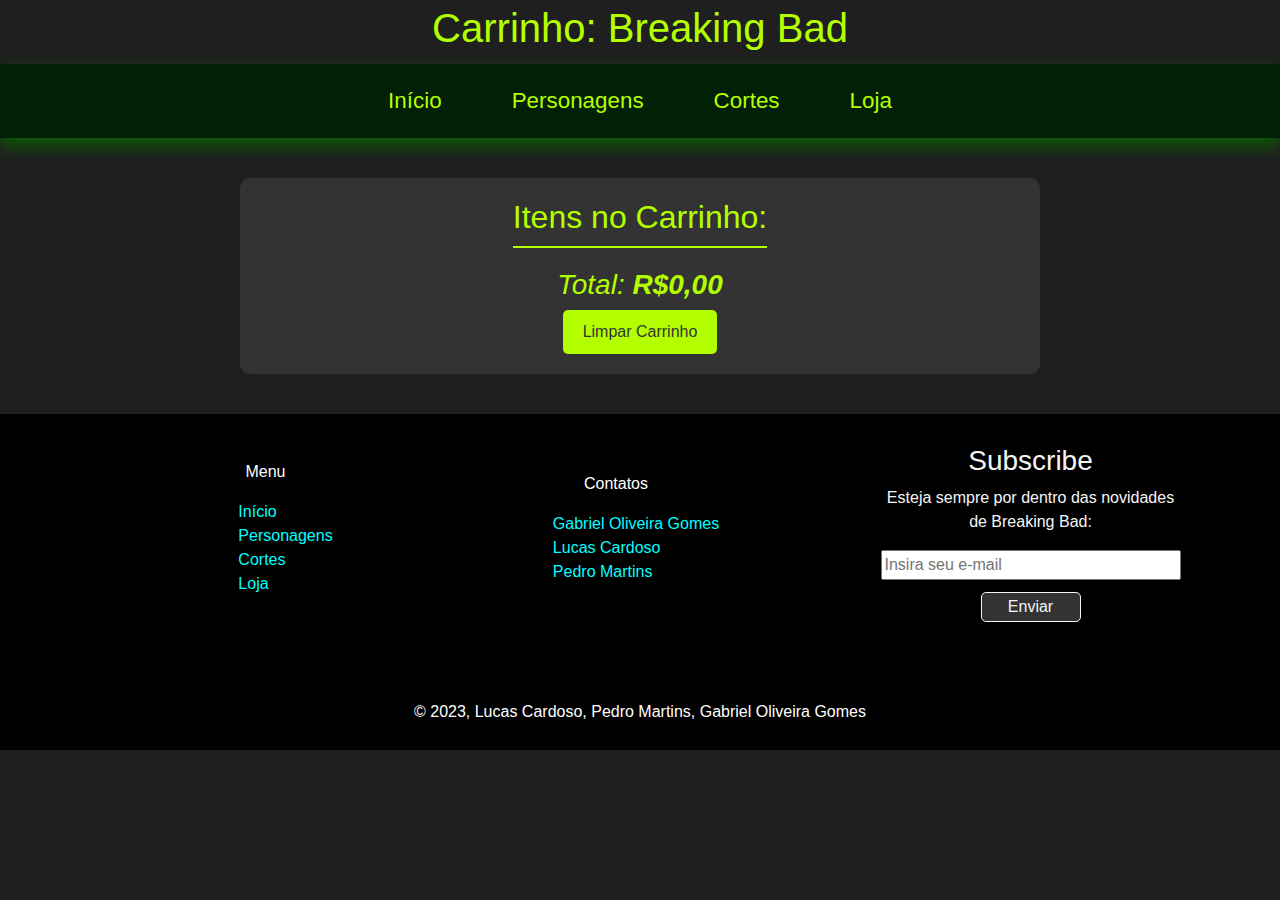
==== commit fca36f91: "Correção no código" ====
--- a/carrinho.html
+++ b/carrinho.html
@@ -77,7 +77,7 @@
         </div>
         </div>
 
-        <p>© 2023, Lucas Cardoso, Pedro Henrique, Jefferson, Gabriel</p>
+        <p>© 2023, Lucas Cardoso, Pedro Martins, Gabriel Oliveira Gomes</p>
     </footer>
 
 
--- a/css/style.css
+++ b/css/style.css
@@ -297,47 +297,6 @@
   border-radius: 10px;
   margin-bottom: 15px;
 }
-
-/*#grade_produtos {
-  display: grid;
-
-  grid-template-columns: 1fr 800px 1fr;
-  grid-template-rows: 705.9px repeat(5, 1fr);
-
-  grid-template-areas:
-    ". p1 ."
-    ". p2 ."
-    ". p3 ."
-    ". p4 ."
-    ". p5 ."
-    ". p6 ."
-  ;
-}
-
-#p1 {
-  grid-area: p1;
-}
-
-#p2 {
-  grid-area: p2;
-}
-
-#p3 {
-  grid-area: p3;
-}
-
-#p4 {
-  grid-area: p4;
-}
-
-#p5 {
-  grid-area: p5;
-}
-
-#p6 {
-  grid-area: p6;
-}
-*/
 
 .product {
   width: 800px;
@@ -579,7 +538,7 @@
   display: grid;
 
   grid-template-rows: 6rem 6rem;
-  grid-template-columns: 12rem 14rem 15rem ;
+  grid-template-columns: 12rem 14rem 15rem;
 
   grid-template-areas:
     "nav_footer nav_contact footer_sub"
--- a/css/style.css
+++ b/css/style.css
@@ -297,47 +297,6 @@
   border-radius: 10px;
   margin-bottom: 15px;
 }
-
-/*#grade_produtos {
-  display: grid;
-
-  grid-template-columns: 1fr 800px 1fr;
-  grid-template-rows: 705.9px repeat(5, 1fr);
-
-  grid-template-areas:
-    ". p1 ."
-    ". p2 ."
-    ". p3 ."
-    ". p4 ."
-    ". p5 ."
-    ". p6 ."
-  ;
-}
-
-#p1 {
-  grid-area: p1;
-}
-
-#p2 {
-  grid-area: p2;
-}
-
-#p3 {
-  grid-area: p3;
-}
-
-#p4 {
-  grid-area: p4;
-}
-
-#p5 {
-  grid-area: p5;
-}
-
-#p6 {
-  grid-area: p6;
-}
-*/
 
 .product {
   width: 800px;
@@ -579,7 +538,7 @@
   display: grid;
 
   grid-template-rows: 6rem 6rem;
-  grid-template-columns: 12rem 14rem 15rem ;
+  grid-template-columns: 12rem 14rem 15rem;
 
   grid-template-areas:
     "nav_footer nav_contact footer_sub"
